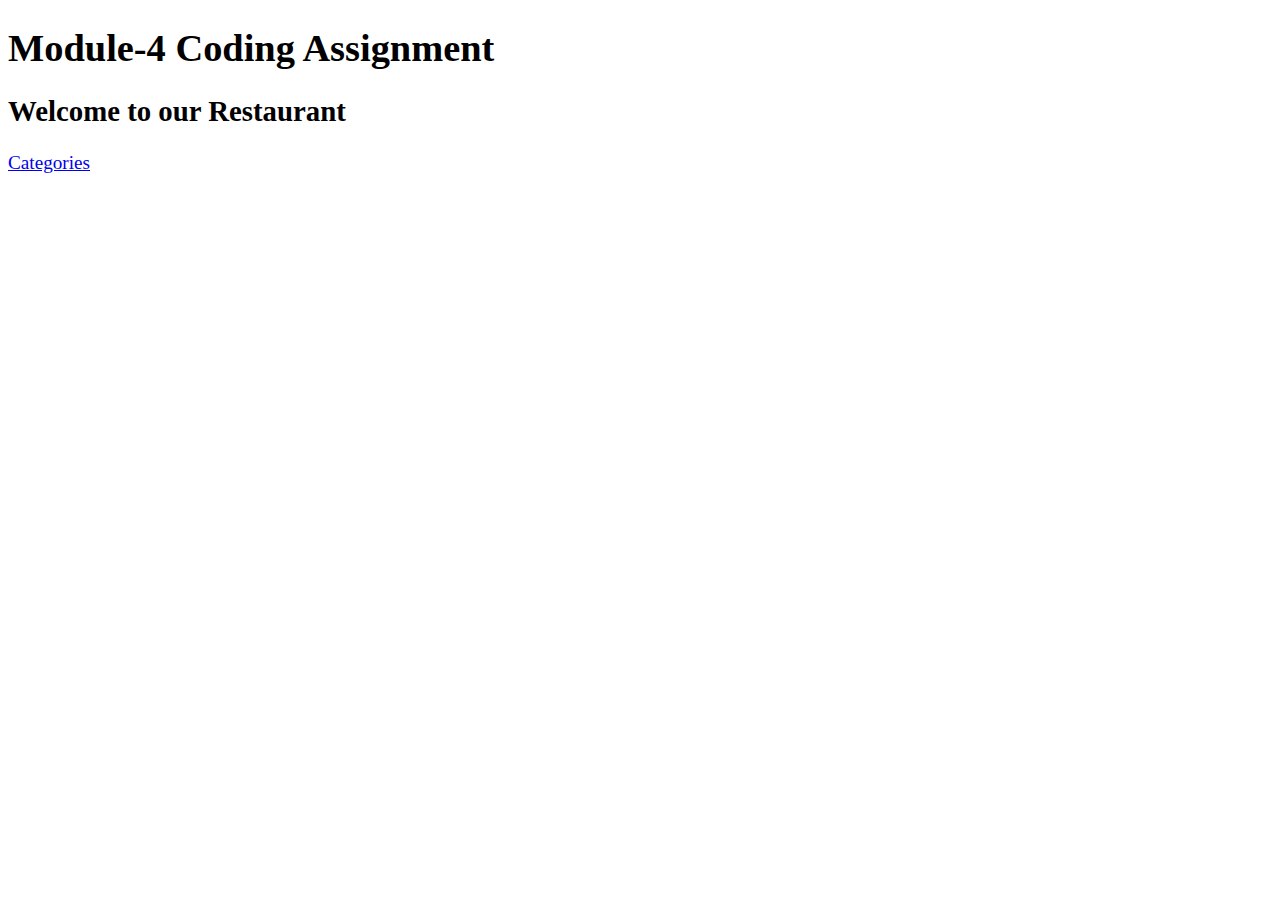
==== index.html @ b7bbb2ee "Module-4 code files." ====
<!DOCTYPE html>
<html ng-app='ShoppingList'>

<head>
  <meta charset="utf-8">
  <link rel="stylesheet" href="css/styles.css">
  <title>Module-4 Assignment</title>
</head>

<body>
  <h1>Module-4 Coding Assignment</h1>
  <h2>Welcome to our Restaurant</h2>
  <ui-view></ui-view>

  <!-- Libraries -->
  <script src="lib/angular.min.js"></script>
  <script src="lib/angular-ui-router.min.js"></script>

  <!-- Modules -->
  <script src="src/shoppinglist/shoppinglist.module.js"></script>

  <!-- Routes -->
  <script src="src/routes.js"></script>

  <!-- 'ShoppingList' module artifacts -->
  <script src="src/shoppinglist/shoppinglist.component.js"></script>
  <script src="src/shoppinglist/main-shoppinglist.controller.js"></script>
  <script src="src/shoppinglist/main-item-shoppinglist.template.js"></script>
  <script src="src/shoppinglist/shoppinglist.service.js"></script>

</body>

</html>
---- css/styles.css ----
body {
  font-size: 1.2em;
}

.error {
  color: red;
  font-weight: bold;
  display: none;
}

.loading-icon {
  position: absolute;
  left: 50%;
  top: 10px;
}

.active {
  font-weight: bold;
}
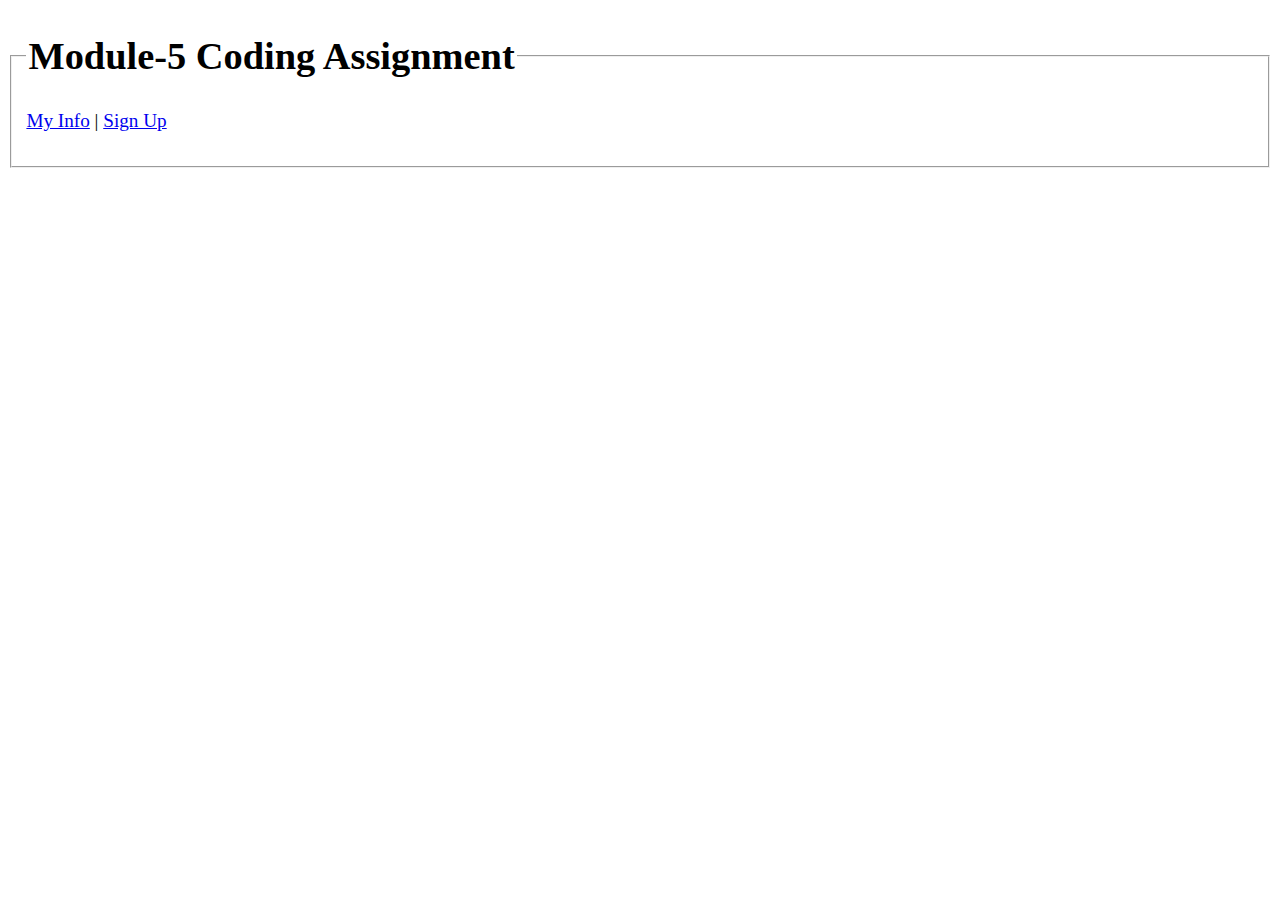
==== commit 932371eb: "New Files" ====
--- a/index.html
+++ b/index.html
@@ -1,33 +1,40 @@
 <!DOCTYPE html>
-<html ng-app='ShoppingList'>
+<html ng-app='Registration'>
 
 <head>
   <meta charset="utf-8">
+
+  <title>Module-5 Assignment</title>
+  <!-- styles -->
   <link rel="stylesheet" href="css/styles.css">
-  <title>Module-4 Assignment</title>
-</head>
-
-<body>
-  <h1>Module-4 Coding Assignment</h1>
-  <h2>Welcome to our Restaurant</h2>
-  <ui-view></ui-view>
-
   <!-- Libraries -->
   <script src="lib/angular.min.js"></script>
   <script src="lib/angular-ui-router.min.js"></script>
 
   <!-- Modules -->
-  <script src="src/shoppinglist/shoppinglist.module.js"></script>
+  <script src="src/Registration/Module.js"></script>
 
   <!-- Routes -->
   <script src="src/routes.js"></script>
 
   <!-- 'ShoppingList' module artifacts -->
-  <script src="src/shoppinglist/shoppinglist.component.js"></script>
-  <script src="src/shoppinglist/main-shoppinglist.controller.js"></script>
-  <script src="src/shoppinglist/main-item-shoppinglist.template.js"></script>
-  <script src="src/shoppinglist/shoppinglist.service.js"></script>
+  <script src="src/Registration/RegistrationController.js"></script>
+  <script src="src/Registration/MyInfoController.js"></script>
+  <script src="src/Registration/RegistrationService.js"></script>
+</head>
 
+<body>
+  <fieldset>
+    <legend>
+      <h1>Module-5 Coding Assignment</h1>
+    </legend>
+    <div><a href="#" ui-sref="MyInfo">My Info</a> |
+      <a href="#" ui-sref="Registration">Sign Up</a>
+    </div><br>
+    <div>
+      <ui-view></ui-view>
+    </div>
+  </fieldset>
 </body>
 
 </html>--- a/css/styles.css
+++ b/css/styles.css
@@ -16,4 +16,18 @@
 
 .active {
   font-weight: bold;
+  color: red;
 }
+
+.ng-touched.ng-valid {
+  border: 2px green solid;
+}
+
+.ng-touched.ng-invalid {
+  border: 2px red solid;
+}
+
+.menu a.ng-click-active,
+.menu a:active {
+  background-color: #fff;
+}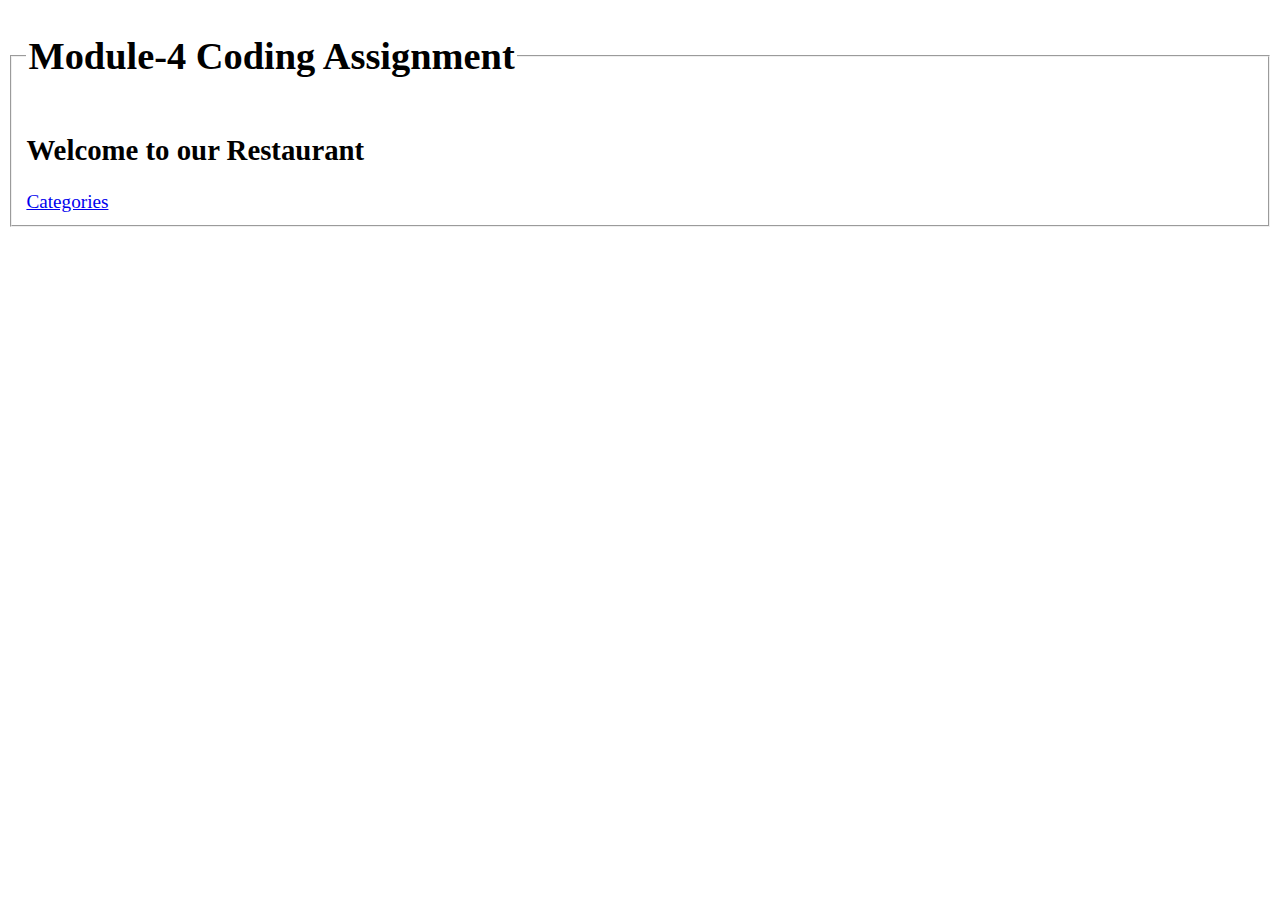
==== commit 7e9fd2ad: "new code" ====
--- a/index.html
+++ b/index.html
@@ -1,10 +1,10 @@
 <!DOCTYPE html>
-<html ng-app='Registration'>
+<html ng-app='ShoppingList'>
 
 <head>
   <meta charset="utf-8">
 
-  <title>Module-5 Assignment</title>
+  <title>Module-4 Assignment</title>
   <!-- styles -->
   <link rel="stylesheet" href="css/styles.css">
   <!-- Libraries -->
@@ -12,26 +12,25 @@
   <script src="lib/angular-ui-router.min.js"></script>
 
   <!-- Modules -->
-  <script src="src/Registration/Module.js"></script>
+  <script src="src/shoppinglist/shoppinglist.module.js"></script>
 
   <!-- Routes -->
   <script src="src/routes.js"></script>
 
   <!-- 'ShoppingList' module artifacts -->
-  <script src="src/Registration/RegistrationController.js"></script>
-  <script src="src/Registration/MyInfoController.js"></script>
-  <script src="src/Registration/RegistrationService.js"></script>
+  <script src="src/shoppinglist/shoppinglist.component.js"></script>
+  <script src="src/shoppinglist/main-shoppinglist.controller.js"></script>
+  <script src="src/shoppinglist/main-item-shoppinglist.template.js"></script>
+  <script src="src/shoppinglist/shoppinglist.service.js"></script>
 </head>
 
 <body>
   <fieldset>
     <legend>
-      <h1>Module-5 Coding Assignment</h1>
+      <h1>Module-4 Coding Assignment</h1>
     </legend>
-    <div><a href="#" ui-sref="MyInfo">My Info</a> |
-      <a href="#" ui-sref="Registration">Sign Up</a>
-    </div><br>
     <div>
+      <h2>Welcome to our Restaurant</h2>
       <ui-view></ui-view>
     </div>
   </fieldset>
--- a/css/styles.css
+++ b/css/styles.css
@@ -19,15 +19,3 @@
   color: red;
 }
 
-.ng-touched.ng-valid {
-  border: 2px green solid;
-}
-
-.ng-touched.ng-invalid {
-  border: 2px red solid;
-}
-
-.menu a.ng-click-active,
-.menu a:active {
-  background-color: #fff;
-}